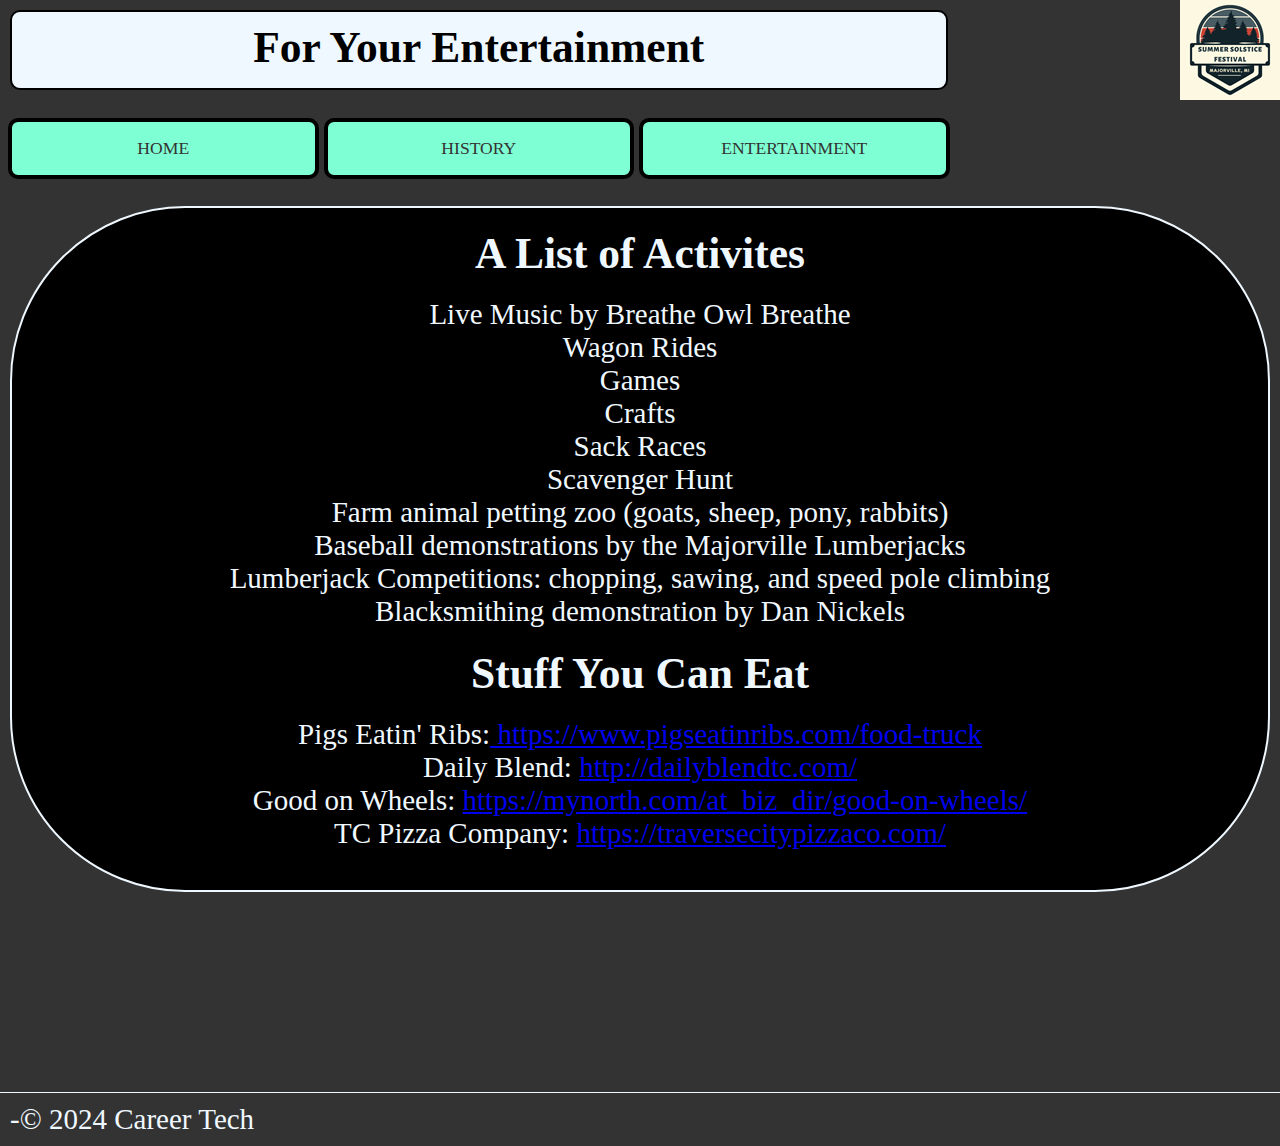
==== food.html @ 4d82d24f "sdfghj" ====
<!DOCTYPE html>
<html lang="en">
<head>
    <meta charset="UTF-8">
    <meta name="viewport" content="width=device-width, initial-scale=1.0">
    <title>Home</title>
    <link rel="stylesheet" href="styles.css">
</head>
<body>
    <div class="container">
     <nav class="main-nav">
        <ul>
            <li><a href="index.html">Home</a></li>
            <li><a href="history.html">History</a></li>
            <li><a href="food.html">Entertainment</a></li>
        </ul>
     </nav>
     <div class="logo">
        <img  src="festival-logo-100.png" alt="Majorville Summer Solstice Logo">
     </div>
     <header class="header">
        <h2>For Your Entertainment</h2>
     </header>
     <main class="main">
        <h2>A List of Activites</h3>
        <ul>
            <li>Live Music by Breathe Owl Breathe</li>
            <li>Wagon Rides</li>
            <li>Games</li>
            <li>Crafts</li>
            <li>Sack Races</li>
            <li>Scavenger Hunt</li>
            <li>Farm animal petting zoo (goats, sheep, pony, rabbits)
            </li>
            <li>Baseball demonstrations by the Majorville Lumberjacks</li>
            <li>Lumberjack Competitions: chopping, sawing, and speed pole climbing</li>
            <li>Blacksmithing demonstration by Dan Nickels</li>
        </ul>    
        <h2>Stuff You Can Eat</h2>
        <ol>
            <li>Pigs Eatin&apos; Ribs:<a href=" https://www.pigseatinribs.com/food-truck"> https://www.pigseatinribs.com/food-truck</a></li>
            <li>Daily Blend: <a href="http://dailyblendtc.com/">http://dailyblendtc.com/</a></li>
            <li>Good on Wheels: <a href="https://mynorth.com/at_biz_dir/good-on-wheels/">https://mynorth.com/at_biz_dir/good-on-wheels/</a></li>
            <li>TC Pizza Company: <a href="https://traversecitypizzaco.com/">https://traversecitypizzaco.com/</a></li>
        </ol>
       
     </main>
     <footer class="footer">-&copy; 2024 Career Tech</footer>
   </div>
</body>
---- styles.css ----
* {
    margin: 0;
    padding: 0;
    box-sizing: border-box;
}
body {
    background-color: #333;
    color: aliceblue;
    font-size: 29px;
}
.container {
    display: grid;
    grid-template-columns: 1fr 1fr;
    gap: 0.5rem;
    grid-template-areas: 
    "header img"
    "nav logo"
    "main main"
    "footer footer";
}
.header {
    grid-area: header;
    color: #000;
    padding: 10px;
    margin: 10px;
    background-color: aliceblue;
    border: 2px solid #000;
    border-radius: 10px;
}
.footer {
    grid-area: footer;
    padding: 10px;
    margin-top: 180px;
    border-top: 1px solid aliceblue;
}

.main {
    grid-area: main;
    padding: 20px;
    margin: 10px;
    background-color: #000;
    border: 2px solid aliceblue;
    border-radius: 175px;
    text-align: center;
}
.main ul{
    list-style: none;
    margin: 10px;
    padding: 10px;
}
.main ol{
    list-style: none;
    margin: 10px;
    padding: 10px;
}
.main-nav {
    grid-area: nav;
    /* border-radius: 10px;
    border: 2px solid #000; */
}
.main-nav ul {
    grid-template-columns: repeat(3, 1fr);
    list-style-type: none;
    padding: 0;
    margin: 0;
}
.main-nav a{
    background-color: aquamarine;
    display: block;
    text-decoration: none;
    padding: 0.8rem;
    text-align: center;
    color: #333;
    text-transform: uppercase;
    font-size: 1.1rem;
    border: 4px solid #000;
    border-radius: 10px;
}
.logo {
    height: 100px;
    /* float: right; */
    /* margin-left: 215px; */
    display: grid;
    justify-items: end;
}
.img1 {
    object-fit: contain;
    height: 200px;
    margin: 10px;
}
@media (width > 750px) {
    .container {
        grid-template-columns: repeat(4, 1fr);
        gap: 0.6rem;
        grid-template-areas: 
        "header header header logo"
        "nav nav nav img1"
        "main main main main"
        "footer footer footer footer";
    }

    .main-nav {
        display: grid;
        /* Experiment */
        align-items: center;
    }
    .main-nav ul {
        display: grid;
        gap: 5px;
        padding: 0.5rem;
        list-style: none;
        grid-template-columns: repeat(3, 1fr);
  
    }
    .main-nav a{
        padding: 1rem;
    }
    .main-nav a:hover{
        color: orange;
    }
    .header {
        text-align: center;
    }
}
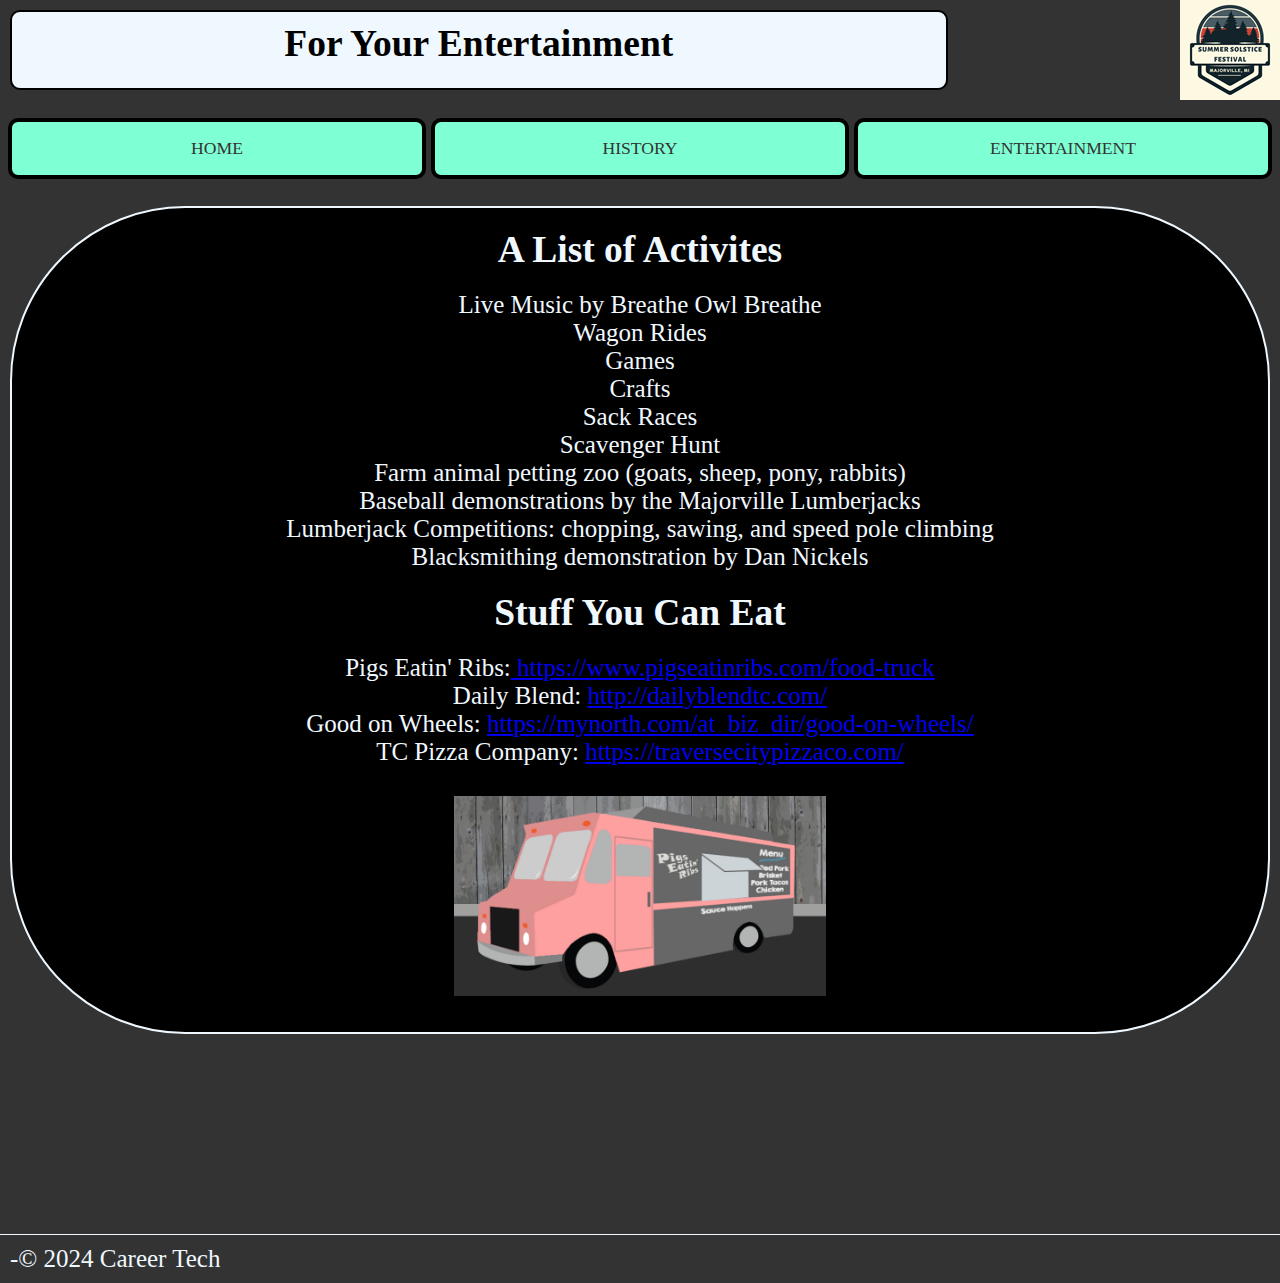
==== commit 3914011b: "etuyhth" ====
--- a/food.html
+++ b/food.html
@@ -43,7 +43,7 @@
             <li>Good on Wheels: <a href="https://mynorth.com/at_biz_dir/good-on-wheels/">https://mynorth.com/at_biz_dir/good-on-wheels/</a></li>
             <li>TC Pizza Company: <a href="https://traversecitypizzaco.com/">https://traversecitypizzaco.com/</a></li>
         </ol>
-       
+       <img class="img1" src="foodtruck.png" alt="food-truck">
      </main>
      <footer class="footer">-&copy; 2024 Career Tech</footer>
    </div>
--- a/styles.css
+++ b/styles.css
@@ -6,7 +6,7 @@
 body {
     background-color: #333;
     color: aliceblue;
-    font-size: 29px;
+    font-size: 25px;
 }
 .container {
     display: grid;
@@ -14,7 +14,7 @@
     gap: 0.5rem;
     grid-template-areas: 
     "header img"
-    "nav logo"
+    "nav nav"
     "main main"
     "footer footer";
 }
@@ -94,7 +94,7 @@
         gap: 0.6rem;
         grid-template-areas: 
         "header header header logo"
-        "nav nav nav img1"
+        "nav nav nav nav"
         "main main main main"
         "footer footer footer footer";
     }
